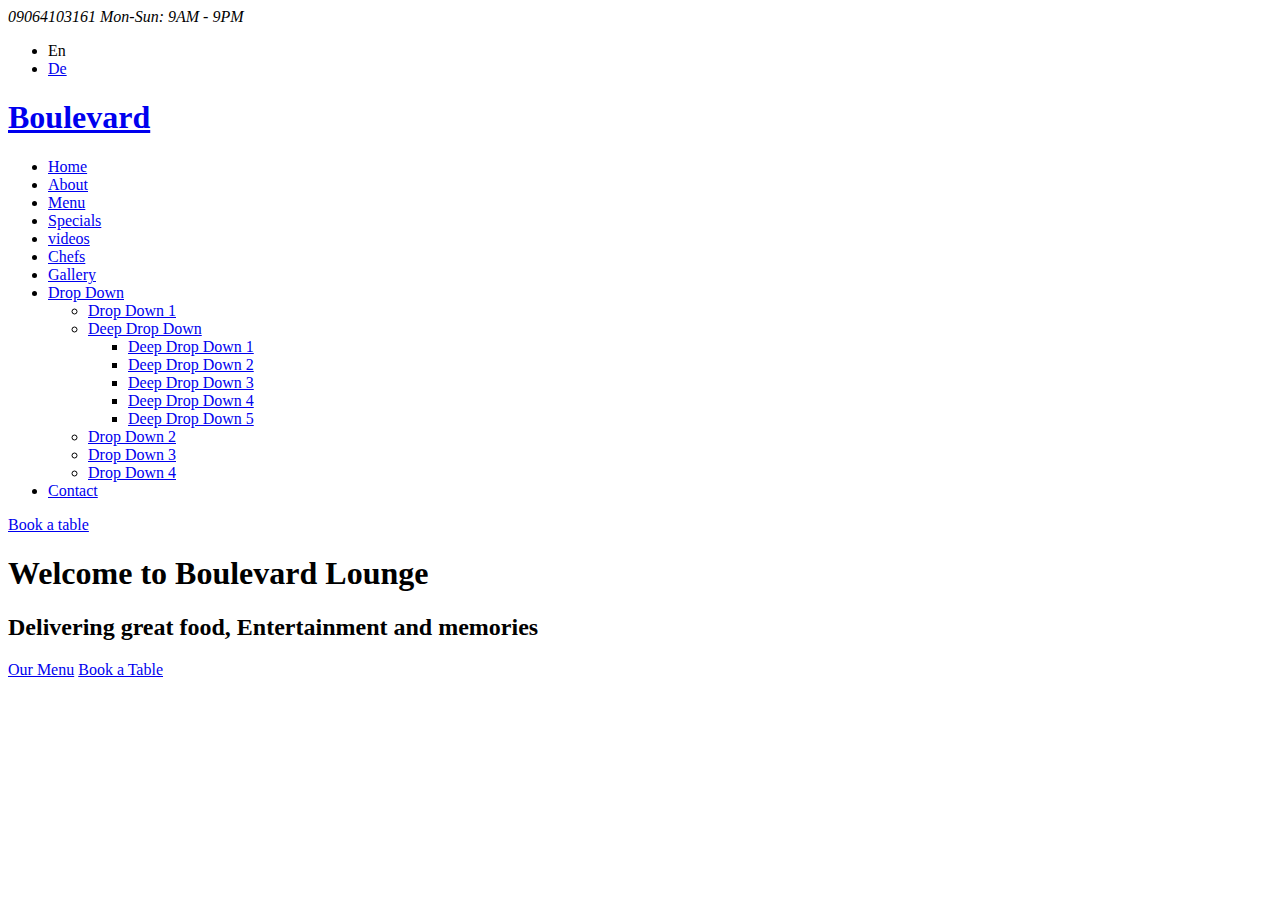
==== index.html @ d098022b "Update and rename home.html to index.html" ====
<!DOCTYPE html>
<html lang="en">

<head>
  <meta charset="utf-8">
  <meta content="width=device-width, initial-scale=1.0" name="viewport">

  <title>Restaurantly Bootstrap Template - Inner Page</title>
  <meta content="" name="description">
  <meta content="" name="keywords">

  <!-- Favicons -->
  <link href="assets/img/favicon.png" rel="icon">
  <link href="assets/img/apple-touch-icon.png" rel="apple-touch-icon">

  <!-- Google Fonts -->
  <link href="https://fonts.googleapis.com/css?family=Open+Sans:300,300i,400,400i,600,600i,700,700i|Playfair+Display:ital,wght@0,400;0,500;0,600;0,700;1,400;1,500;1,600;1,700|Poppins:300,300i,400,400i,500,500i,600,600i,700,700i" rel="stylesheet">

  <!-- Vendor CSS Files -->
  <link href="assets/vendor/animate.css/animate.min.css" rel="stylesheet">
  <link href="assets/vendor/aos/aos.css" rel="stylesheet">
  <link href="assets/vendor/bootstrap/css/bootstrap.min.css" rel="stylesheet">
  <link href="assets/vendor/bootstrap-icons/bootstrap-icons.css" rel="stylesheet">
  <link href="assets/vendor/boxicons/css/boxicons.min.css" rel="stylesheet">
  <link href="assets/vendor/glightbox/css/glightbox.min.css" rel="stylesheet">
  <link href="assets/vendor/swiper/swiper-bundle.min.css" rel="stylesheet">

  <!-- Template Main CSS File -->
  <link href="assets/css/index.css" rel="stylesheet">

  <!-- =======================================================
  * Template Name: Restaurantly
  * Updated: Sep 20 2023 with Bootstrap v5.3.2
  * Template URL: https://bootstrapmade.com/restaurantly-restaurant-template/
  * Author: BootstrapMade.com
  * License: https://bootstrapmade.com/license/
  ======================================================== -->
</head>

<body>

  <!-- ======= Top Bar ======= -->
  <div id="topbar" class="d-flex align-items-center fixed-top">
    <div class="container d-flex justify-content-center justify-content-md-between">

      <div class="contact-info d-flex align-items-center">
        <i class="bi bi-phone d-flex align-items-center"><span>09064103161</span></i>
        <i class="bi bi-clock d-flex align-items-center ms-4"><span> Mon-Sun: 9AM - 9PM</span></i>
      </div>

      <div class="languages d-none d-md-flex align-items-center">
        <ul>
          <li>En</li>
          <li><a href="#">De</a></li>
        </ul>
      </div>
    </div>
  </div>

  <!-- ======= Header ======= -->
  <header id="header" class="fixed-top d-flex align-items-cente">
    <div class="container-fluid container-xl d-flex align-items-center justify-content-lg-between">

      <h1 class="logo me-auto me-lg-0"><a href="index.html">Boulevard</a></h1>
      <!-- Uncomment below if you prefer to use an image logo -->
      <!-- <a href="index.html" class="logo me-auto me-lg-0"><img src="assets/img/logo.png" alt="" class="img-fluid"></a>-->

      <nav id="navbar" class="navbar order-last order-lg-0">
        <ul>
          <li><a class="nav-link scrollto " href="#hero">Home</a></li>
          <li><a class="nav-link scrollto" href="#about">About</a></li>
          <li><a class="nav-link scrollto" href="#menu">Menu</a></li>
          <li><a class="nav-link scrollto" href="#specials">Specials</a></li>
          <li><a class="nav-link scrollto" href="https://www.instagram.com/boulevard_lounge_ibadan">videos</a></li>
          <li><a class="nav-link scrollto" href="#chefs">Chefs</a></li>
          <li><a class="nav-link scrollto" href="#gallery">Gallery</a></li>
          <li class="dropdown"><a href="#"><span>Drop Down</span> <i class="bi bi-chevron-down"></i></a>
            <ul>
              <li><a href="#">Drop Down 1</a></li>
              <li class="dropdown"><a href="#"><span>Deep Drop Down</span> <i class="bi bi-chevron-right"></i></a>
                <ul>
                  <li><a href="#">Deep Drop Down 1</a></li>
                  <li><a href="#">Deep Drop Down 2</a></li>
                  <li><a href="#">Deep Drop Down 3</a></li>
                  <li><a href="#">Deep Drop Down 4</a></li>
                  <li><a href="#">Deep Drop Down 5</a></li>
                </ul>
              </li>
              <li><a href="#">Drop Down 2</a></li>
              <li><a href="#">Drop Down 3</a></li>
              <li><a href="#">Drop Down 4</a></li>
            </ul>
          </li>
          <li><a class="nav-link scrollto" href="#contact">Contact</a></li>
        </ul>
        <i class="bi bi-list mobile-nav-toggle"></i>
      </nav><!-- .navbar -->
      <a href="#book-a-table" class="book-a-table-btn scrollto d-none d-lg-flex">Book a table</a>

    </div>
  </header><!-- End Header -->
 <!-- ======= Hero Section ======= -->
 <section id="hero" class="d-flex align-items-center">
    <div class="container position-relative text-center text-lg-start" data-aos="zoom-in" data-aos-delay="100">
      <div class="row">
        <div class="col-lg-8">
          <h1>Welcome to <span>Boulevard Lounge</span></h1>
          <h2>Delivering great food, Entertainment and memories</h2>

          <div class="btns">
            <a href="#menu" class="btn-menu animated fadeInUp scrollto">Our Menu</a>
            <a href="#book-a-table" class="btn-book animated fadeInUp scrollto">Book a Table</a>
          </div>
        </div>
        <div class="col-lg-4 d-flex align-items-center justify-content-center position-relative" data-aos="zoom-in" data-aos-delay="200">
          <a href="https://www.youtube.com/watch?v=u6BOC7CDUTQ" class="glightbox play-btn"></a>
        </div>

      </div>
    </div>
  </section><!-- End Hero -->





  <!-- Vendor JS Files -->
  <script src="assets/vendor/aos/aos.js"></script>
  <script src="assets/vendor/bootstrap/js/bootstrap.bundle.min.js"></script>
  <script src="assets/vendor/glightbox/js/glightbox.min.js"></script>
  <script src="assets/vendor/isotope-layout/isotope.pkgd.min.js"></script>
  <script src="assets/vendor/swiper/swiper-bundle.min.js"></script>
  <script src="assets/vendor/php-email-form/validate.js"></script>

  <!-- Template Main JS File -->
  <script src="assets/js/main.js"></script>


  </body>
  </html>
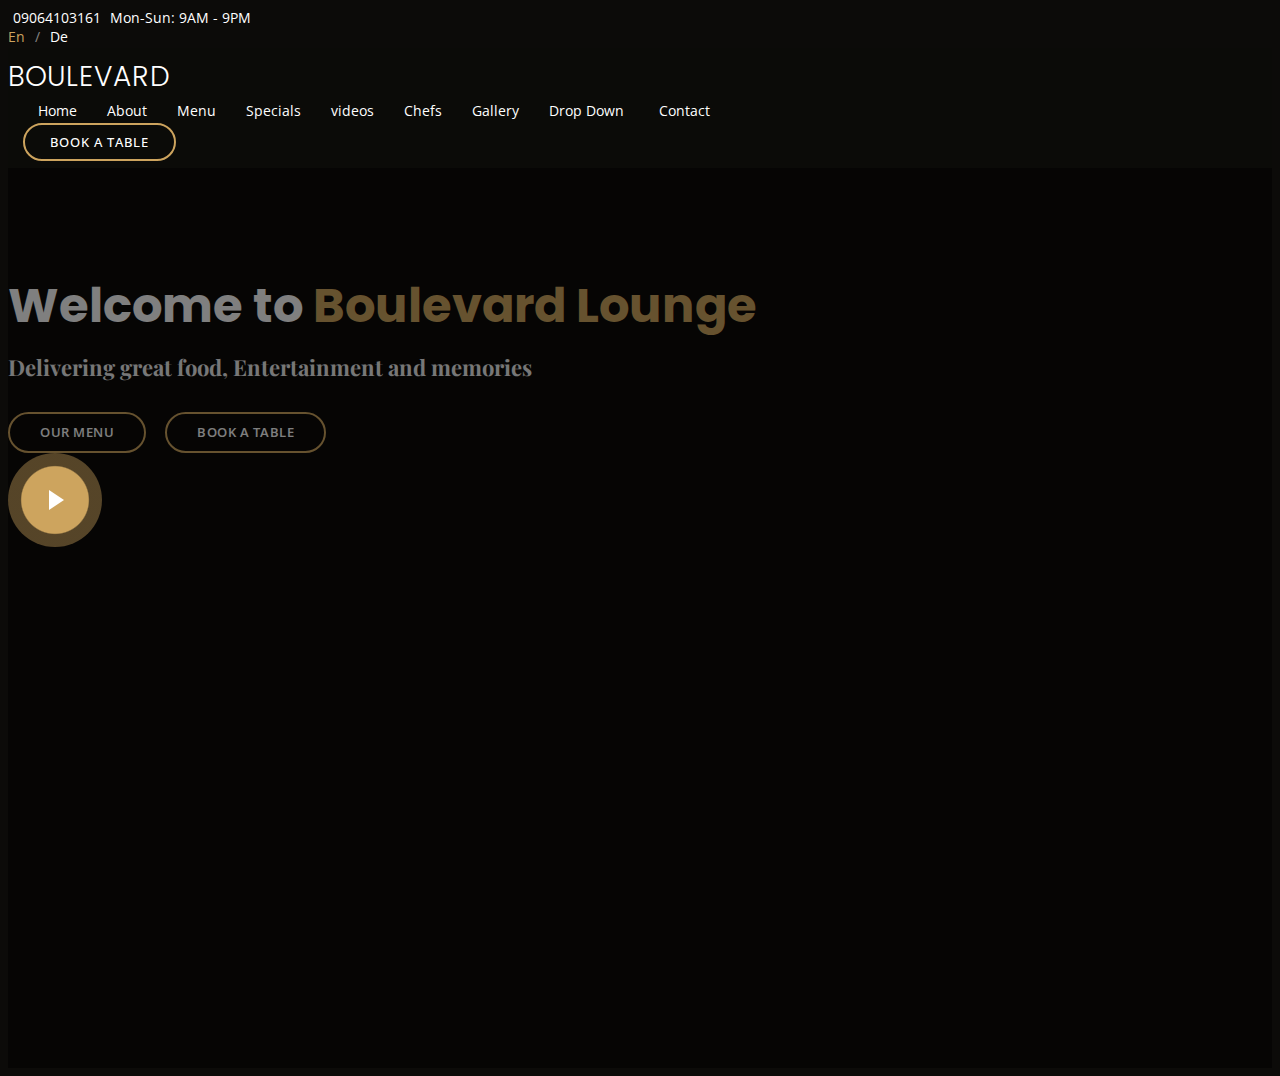
==== commit 0ab43dbf: "Update index.html" ====
--- a/index.html
+++ b/index.html
@@ -26,7 +26,7 @@
   <link href="assets/vendor/swiper/swiper-bundle.min.css" rel="stylesheet">
 
   <!-- Template Main CSS File -->
-  <link href="assets/css/index.css" rel="stylesheet">
+  <link href="../css/index.css" rel="stylesheet">
 
   <!-- =======================================================
   * Template Name: Restaurantly
--- a/css/index.css
+++ b/css/index.css
@@ -0,0 +1,1733 @@
+/**
+* Template Name: Restaurantly
+* Updated: Sep 20 2023 with Bootstrap v5.3.2
+* Template URL: https://bootstrapmade.com/restaurantly-restaurant-template/
+* Author: BootstrapMade.com
+* License: https://bootstrapmade.com/license/
+*/
+
+/*--------------------------------------------------------------
+# General
+--------------------------------------------------------------*/
+body {
+    font-family: "Open Sans", sans-serif;
+    background: #0c0b09;
+    color: #fff;
+  }
+  
+  a {
+    color: #cda45e;
+    text-decoration: none;
+  }
+  
+  a:hover {
+    color: #d9ba85;
+    text-decoration: none;
+  }
+  
+  h1,
+  h2,
+  h3,
+  h4,
+  h5,
+  h6 {
+    font-family: "Playfair Display", serif;
+  }
+  
+  /*--------------------------------------------------------------
+  # Preloader
+  --------------------------------------------------------------*/
+  #preloader {
+    position: fixed;
+    top: 0;
+    left: 0;
+    right: 0;
+    bottom: 0;
+    z-index: 9999;
+    overflow: hidden;
+    background: #1a1814;
+  }
+  
+  #preloader:before {
+    content: "";
+    position: fixed;
+    top: calc(50% - 30px);
+    left: calc(50% - 30px);
+    border: 6px solid #1a1814;
+    border-top-color: #cda45e;
+    border-bottom-color: #cda45e;
+    border-radius: 50%;
+    width: 60px;
+    height: 60px;
+    animation: animate-preloader 1s linear infinite;
+  }
+  
+  @keyframes animate-preloader {
+    0% {
+      transform: rotate(0deg);
+    }
+  
+    100% {
+      transform: rotate(360deg);
+    }
+  }
+  
+  /*--------------------------------------------------------------
+  # Back to top button
+  --------------------------------------------------------------*/
+  .back-to-top {
+    position: fixed;
+    visibility: hidden;
+    opacity: 0;
+    right: 15px;
+    bottom: 15px;
+    z-index: 996;
+    width: 44px;
+    height: 44px;
+    border-radius: 50px;
+    transition: all 0.4s;
+    border: 2px solid #cda45e;
+  }
+  
+  .back-to-top i {
+    font-size: 28px;
+    color: #cda45e;
+    line-height: 0;
+  }
+  
+  .back-to-top:hover {
+    background: #cda45e;
+    color: #1a1814;
+  }
+  
+  .back-to-top:hover i {
+    color: #444444;
+  }
+  
+  .back-to-top.active {
+    visibility: visible;
+    opacity: 1;
+  }
+  
+  /*--------------------------------------------------------------
+  # Disable aos animation delay on mobile devices
+  --------------------------------------------------------------*/
+  @media screen and (max-width: 768px) {
+    [data-aos-delay] {
+      transition-delay: 0 !important;
+    }
+  }
+  
+  /*--------------------------------------------------------------
+  # Top Bar
+  --------------------------------------------------------------*/
+  #topbar {
+    height: 40px;
+    font-size: 14px;
+    transition: all 0.5s;
+    z-index: 996;
+  }
+  
+  #topbar.topbar-scrolled {
+    top: -40px;
+  }
+  
+  #topbar .contact-info i {
+    font-style: normal;
+    color: #d9ba85;
+  }
+  
+  #topbar .contact-info i span {
+    padding-left: 5px;
+    color: #fff;
+  }
+  
+  #topbar .languages ul {
+    display: flex;
+    flex-wrap: wrap;
+    list-style: none;
+    padding: 0;
+    margin: 0;
+    color: #cda45e;
+  }
+  
+  #topbar .languages ul a {
+    color: white;
+  }
+  
+  #topbar .languages ul li+li {
+    padding-left: 10px;
+  }
+  
+  #topbar .languages ul li+li::before {
+    display: inline-block;
+    padding-right: 10px;
+    color: rgba(255, 255, 255, 0.5);
+    content: "/";
+  }
+  
+  /*--------------------------------------------------------------
+  # Header
+  --------------------------------------------------------------*/
+  #header {
+    background: rgba(12, 11, 9, 0.6);
+    border-bottom: 1px solid rgba(12, 11, 9, 0.6);
+    transition: all 0.5s;
+    z-index: 997;
+    padding: 15px 0;
+    top: 40px;
+  }
+  
+  #header.header-scrolled {
+    top: 0;
+    background: rgba(0, 0, 0, 0.85);
+    border-bottom: 1px solid #37332a;
+  }
+  
+  #header .logo {
+    font-size: 28px;
+    margin: 0;
+    padding: 0;
+    line-height: 1;
+    font-weight: 300;
+    letter-spacing: 1px;
+    text-transform: uppercase;
+    font-family: "Poppins", sans-serif;
+  }
+  
+  #header .logo a {
+    color: #fff;
+  }
+  
+  #header .logo img {
+    max-height: 40px;
+  }
+  
+  /*--------------------------------------------------------------
+  # Book a table button Menu
+  --------------------------------------------------------------*/
+  .book-a-table-btn {
+    margin: 0 0 0 15px;
+    border: 2px solid #cda45e;
+    color: #fff;
+    border-radius: 50px;
+    padding: 8px 25px;
+    text-transform: uppercase;
+    font-size: 13px;
+    font-weight: 500;
+    letter-spacing: 1px;
+    transition: 0.3s;
+  }
+  
+  .book-a-table-btn:hover {
+    background: #cda45e;
+    color: #fff;
+  }
+  
+  @media (max-width: 992px) {
+    .book-a-table-btn {
+      margin: 0 15px 0 0;
+      padding: 8px 20px;
+    }
+  }
+  
+  /*--------------------------------------------------------------
+  # Navigation Menu
+  --------------------------------------------------------------*/
+  /**
+  * Desktop Navigation 
+  */
+  .navbar {
+    padding: 0;
+  }
+  
+  .navbar ul {
+    margin: 0;
+    padding: 0;
+    display: flex;
+    list-style: none;
+    align-items: center;
+  }
+  
+  .navbar li {
+    position: relative;
+  }
+  
+  .navbar a,
+  .navbar a:focus {
+    display: flex;
+    align-items: center;
+    justify-content: space-between;
+    padding: 10px 0 10px 30px;
+    color: #fff;
+    white-space: nowrap;
+    transition: 0.3s;
+    font-size: 14px;
+  }
+  
+  .navbar a i,
+  .navbar a:focus i {
+    font-size: 12px;
+    line-height: 0;
+    margin-left: 5px;
+  }
+  
+  .navbar a:hover,
+  .navbar .active,
+  .navbar .active:focus,
+  .navbar li:hover>a {
+    color: #d9ba85;
+  }
+  
+  .navbar .dropdown ul {
+    display: block;
+    position: absolute;
+    left: 14px;
+    top: calc(100% + 30px);
+    margin: 0;
+    padding: 10px 0;
+    z-index: 99;
+    opacity: 0;
+    visibility: hidden;
+    background: #fff;
+    box-shadow: 0px 0px 30px rgba(127, 137, 161, 0.25);
+    transition: 0.3s;
+    border-radius: 4px;
+  }
+  
+  .navbar .dropdown ul li {
+    min-width: 200px;
+  }
+  
+  .navbar .dropdown ul a {
+    padding: 10px 20px;
+    color: #444444;
+  }
+  
+  .navbar .dropdown ul a i {
+    font-size: 12px;
+  }
+  
+  .navbar .dropdown ul a:hover,
+  .navbar .dropdown ul .active:hover,
+  .navbar .dropdown ul li:hover>a {
+    color: #cda45e;
+  }
+  
+  .navbar .dropdown:hover>ul {
+    opacity: 1;
+    top: 100%;
+    visibility: visible;
+  }
+  
+  .navbar .dropdown .dropdown ul {
+    top: 0;
+    left: calc(100% - 30px);
+    visibility: hidden;
+  }
+  
+  .navbar .dropdown .dropdown:hover>ul {
+    opacity: 1;
+    top: 0;
+    left: 100%;
+    visibility: visible;
+  }
+  
+  @media (max-width: 1366px) {
+    .navbar .dropdown .dropdown ul {
+      left: -90%;
+    }
+  
+    .navbar .dropdown .dropdown:hover>ul {
+      left: -100%;
+    }
+  }
+  
+  /**
+  * Mobile Navigation 
+  */
+  .mobile-nav-toggle {
+    color: #fff;
+    font-size: 28px;
+    cursor: pointer;
+    display: none;
+    line-height: 0;
+    transition: 0.5s;
+  }
+  
+  @media (max-width: 991px) {
+    .mobile-nav-toggle {
+      display: block;
+    }
+  
+    .navbar ul {
+      display: none;
+    }
+  }
+  
+  .navbar-mobile {
+    position: fixed;
+    overflow: hidden;
+    top: 0;
+    right: 0;
+    left: 0;
+    bottom: 0;
+    background: rgba(0, 0, 0, 0.9);
+    transition: 0.3s;
+    z-index: 999;
+  }
+  
+  .navbar-mobile .mobile-nav-toggle {
+    position: absolute;
+    top: 15px;
+    right: 15px;
+  }
+  
+  .navbar-mobile ul {
+    display: block;
+    position: absolute;
+    top: 55px;
+    right: 15px;
+    bottom: 15px;
+    left: 15px;
+    padding: 10px 0;
+    border-radius: 6px;
+    background-color: #fff;
+    overflow-y: auto;
+    transition: 0.3s;
+  }
+  
+  .navbar-mobile a,
+  .navbar-mobile a:focus {
+    padding: 10px 20px;
+    font-size: 15px;
+    color: #1a1814;
+  }
+  
+  .navbar-mobile a:hover,
+  .navbar-mobile .active,
+  .navbar-mobile li:hover>a {
+    color: #cda45e;
+  }
+  
+  .navbar-mobile .getstarted,
+  .navbar-mobile .getstarted:focus {
+    margin: 15px;
+  }
+  
+  .navbar-mobile .dropdown ul {
+    position: static;
+    display: none;
+    margin: 10px 20px;
+    padding: 10px 0;
+    z-index: 99;
+    opacity: 1;
+    visibility: visible;
+    background: #fff;
+    box-shadow: 0px 0px 30px rgba(127, 137, 161, 0.25);
+  }
+  
+  .navbar-mobile .dropdown ul li {
+    min-width: 200px;
+  }
+  
+  .navbar-mobile .dropdown ul a {
+    padding: 10px 20px;
+  }
+  
+  .navbar-mobile .dropdown ul a i {
+    font-size: 12px;
+  }
+  
+  .navbar-mobile .dropdown ul a:hover,
+  .navbar-mobile .dropdown ul .active:hover,
+  .navbar-mobile .dropdown ul li:hover>a {
+    color: #cda45e;
+  }
+  
+  .navbar-mobile .dropdown>.dropdown-active {
+    display: block;
+  }
+  
+  /*--------------------------------------------------------------
+  # Hero Section
+  --------------------------------------------------------------*/
+  #hero {
+    width: 100%;
+    height: 100vh;
+    background: url("../img/lounge.jpg") bottom center;
+    background-size: cover;
+    position: relative;
+    padding: 0;
+  }
+  
+  #hero:before {
+    content: "";
+    background: rgba(0, 0, 0, 0.5);
+    position: absolute;
+    bottom: 0;
+    top: 0;
+    left: 0;
+    right: 0;
+  }
+  
+  #hero .container {
+    padding-top: 110px;
+  }
+  
+  @media (max-width: 992px) {
+    #hero .container {
+      padding-top: 98px;
+    }
+  }
+  
+  #hero h1 {
+    margin: 0;
+    font-size: 48px;
+    font-weight: 700;
+    line-height: 56px;
+    color: #fff;
+    font-family: "Poppins", sans-serif;
+  }
+  
+  #hero h1 span {
+    color: #cda45e;
+  }
+  
+  #hero h2 {
+    color: #eee;
+    margin-bottom: 10px 0 0 0;
+    font-size: 22px;
+  }
+  
+  #hero .btns {
+    margin-top: 30px;
+  }
+  
+  #hero .btn-menu,
+  #hero .btn-book {
+    font-weight: 600;
+    font-size: 13px;
+    letter-spacing: 0.5px;
+    text-transform: uppercase;
+    display: inline-block;
+    padding: 12px 30px;
+    border-radius: 50px;
+    transition: 0.3s;
+    line-height: 1;
+    color: white;
+    border: 2px solid #cda45e;
+  }
+  
+  #hero .btn-menu:hover,
+  #hero .btn-book:hover {
+    background: #cda45e;
+    color: #fff;
+  }
+  
+  #hero .btn-book {
+    margin-left: 15px;
+  }
+  
+  #hero .play-btn {
+    width: 94px;
+    height: 94px;
+    background: radial-gradient(#cda45e 50%, rgba(205, 164, 94, 0.4) 52%);
+    border-radius: 50%;
+    display: block;
+    position: relative;
+    overflow: hidden;
+  }
+  
+  #hero .play-btn::after {
+    content: "";
+    position: absolute;
+    left: 50%;
+    top: 50%;
+    transform: translateX(-40%) translateY(-50%);
+    width: 0;
+    height: 0;
+    border-top: 10px solid transparent;
+    border-bottom: 10px solid transparent;
+    border-left: 15px solid #fff;
+    z-index: 100;
+    transition: all 400ms cubic-bezier(0.55, 0.055, 0.675, 0.19);
+  }
+  
+  #hero .play-btn::before {
+    content: "";
+    position: absolute;
+    width: 120px;
+    height: 120px;
+    animation-delay: 0s;
+    animation: pulsate-btn 2s;
+    animation-direction: forwards;
+    animation-iteration-count: infinite;
+    animation-timing-function: steps;
+    opacity: 1;
+    border-radius: 50%;
+    border: 5px solid rgba(205, 164, 94, 0.7);
+    top: -15%;
+    left: -15%;
+    background: rgba(198, 16, 0, 0);
+  }
+  
+  #hero .play-btn:hover::after {
+    border-left: 15px solid #cda45e;
+    transform: scale(20);
+  }
+  
+  #hero .play-btn:hover::before {
+    content: "";
+    position: absolute;
+    left: 50%;
+    top: 50%;
+    transform: translateX(-40%) translateY(-50%);
+    width: 0;
+    height: 0;
+    border: none;
+    border-top: 10px solid transparent;
+    border-bottom: 10px solid transparent;
+    border-left: 15px solid #fff;
+    z-index: 200;
+    animation: none;
+    border-radius: 0;
+  }
+  
+  @media (min-width: 1366px) {
+    #hero {
+      background-attachment: fixed;
+    }
+  }
+  
+  @media (max-width: 992px) {
+    #hero .play-btn {
+      margin-top: 30px;
+    }
+  }
+  
+  @media (max-height: 500px) {
+    #hero {
+      height: auto;
+    }
+  
+    #hero .container {
+      padding-top: 130px;
+      padding-bottom: 60px;
+    }
+  }
+  
+  @media (max-width: 768px) {
+    #hero h1 {
+      font-size: 28px;
+      line-height: 36px;
+    }
+  
+    #hero h2 {
+      font-size: 18px;
+      line-height: 24px;
+    }
+  }
+  
+  @keyframes pulsate-btn {
+    0% {
+      transform: scale(0.6, 0.6);
+      opacity: 1;
+    }
+  
+    100% {
+      transform: scale(1, 1);
+      opacity: 0;
+    }
+  }
+  
+  /*--------------------------------------------------------------
+  # Sections General
+  --------------------------------------------------------------*/
+  section {
+    padding: 60px 0;
+    overflow: hidden;
+  }
+  
+  .section-bg {
+    background-color: #1a1814;
+  }
+  
+  .section-title {
+    padding-bottom: 40px;
+  }
+  
+  .section-title h2 {
+    font-size: 14px;
+    font-weight: 500;
+    padding: 0;
+    line-height: 1px;
+    margin: 0 0 5px 0;
+    letter-spacing: 2px;
+    text-transform: uppercase;
+    color: #aaaaaa;
+    font-family: "Poppins", sans-serif;
+  }
+  
+  .section-title h2::after {
+    content: "";
+    width: 120px;
+    height: 1px;
+    display: inline-block;
+    background: rgba(255, 255, 255, 0.2);
+    margin: 4px 10px;
+  }
+  
+  .section-title p {
+    margin: 0;
+    margin: 0;
+    font-size: 36px;
+    font-weight: 700;
+    font-family: "Playfair Display", serif;
+    color: #cda45e;
+  }
+  
+  /*--------------------------------------------------------------
+  # About
+  --------------------------------------------------------------*/
+  .breadcrumbs {
+    padding: 15px 0;
+    background: #1d1b16;
+    margin-top: 110px;
+  }
+  
+  @media (max-width: 992px) {
+    .breadcrumbs {
+      margin-top: 98px;
+    }
+  }
+  
+  .breadcrumbs h2 {
+    font-size: 26px;
+    font-weight: 300;
+  }
+  
+  .breadcrumbs ol {
+    display: flex;
+    flex-wrap: wrap;
+    list-style: none;
+    padding: 0;
+    margin: 0;
+    font-size: 14px;
+  }
+  
+  .breadcrumbs ol li+li {
+    padding-left: 10px;
+  }
+  
+  .breadcrumbs ol li+li::before {
+    display: inline-block;
+    padding-right: 10px;
+    color: #37332a;
+    content: "/";
+  }
+  
+  @media (max-width: 768px) {
+    .breadcrumbs .d-flex {
+      display: block !important;
+    }
+  
+    .breadcrumbs ol {
+      display: block;
+    }
+  
+    .breadcrumbs ol li {
+      display: inline-block;
+    }
+  }
+  
+  /*--------------------------------------------------------------
+  # About
+  --------------------------------------------------------------*/
+  .about {
+    background: url("../img/about-bg.jpg") center center;
+    background-size: cover;
+    position: relative;
+    padding: 80px 0;
+  }
+  
+  .about:before {
+    content: "";
+    background: rgba(0, 0, 0, 0.8);
+    position: absolute;
+    bottom: 0;
+    top: 0;
+    left: 0;
+    right: 0;
+  }
+  
+  .about .about-img {
+    position: relative;
+    transition: 0.5s;
+  }
+  
+  .about .about-img img {
+    max-width: 100%;
+    border: 4px solid rgba(255, 255, 255, 0.2);
+    position: relative;
+  }
+  
+  .about .about-img::before {
+    position: absolute;
+    left: 20px;
+    top: 20px;
+    width: 60px;
+    height: 60px;
+    z-index: 1;
+    content: "";
+    border-left: 5px solid #cda45e;
+    border-top: 5px solid #cda45e;
+    transition: 0.5s;
+  }
+  
+  .about .about-img::after {
+    position: absolute;
+    right: 20px;
+    bottom: 20px;
+    width: 60px;
+    height: 60px;
+    z-index: 2;
+    content: "";
+    border-right: 5px solid #cda45e;
+    border-bottom: 5px solid #cda45e;
+    transition: 0.5s;
+  }
+  
+  .about .about-img:hover {
+    transform: scale(1.03);
+  }
+  
+  .about .about-img:hover::before {
+    left: 10px;
+    top: 10px;
+  }
+  
+  .about .about-img:hover::after {
+    right: 10px;
+    bottom: 10px;
+  }
+  
+  .about .content {
+    position: relative;
+  }
+  
+  .about .content h3 {
+    font-weight: 600;
+    font-size: 26px;
+  }
+  
+  .about .content ul {
+    list-style: none;
+    padding: 0;
+  }
+  
+  .about .content ul li {
+    padding-bottom: 10px;
+  }
+  
+  .about .content ul i {
+    font-size: 20px;
+    padding-right: 4px;
+    color: #cda45e;
+  }
+  
+  .about .content p:last-child {
+    margin-bottom: 0;
+  }
+  
+  @media (min-width: 1024px) {
+    .about {
+      background-attachment: fixed;
+    }
+  }
+  
+  /*--------------------------------------------------------------
+  # Why Us
+  --------------------------------------------------------------*/
+  .why-us .box {
+    padding: 50px 30px;
+    box-shadow: 0px 2px 15px rgba(0, 0, 0, 0.1);
+    transition: all ease-in-out 0.3s;
+    background: #1a1814;
+  }
+  
+  .why-us .box span {
+    display: block;
+    font-size: 28px;
+    font-weight: 700;
+    color: #cda45e;
+  }
+  
+  .why-us .box h4 {
+    font-size: 24px;
+    font-weight: 600;
+    padding: 0;
+    margin: 20px 0;
+    color: rgba(255, 255, 255, 0.8);
+  }
+  
+  .why-us .box p {
+    color: #aaaaaa;
+    font-size: 15px;
+    margin: 0;
+    padding: 0;
+  }
+  
+  .why-us .box:hover {
+    background: #cda45e;
+    padding: 30px 30px 70px 30px;
+    box-shadow: 10px 15px 30px rgba(0, 0, 0, 0.18);
+  }
+  
+  .why-us .box:hover span,
+  .why-us .box:hover h4,
+  .why-us .box:hover p {
+    color: #fff;
+  }
+  
+  /*--------------------------------------------------------------
+  # Menu Section
+  --------------------------------------------------------------*/
+  .menu #menu-flters {
+    padding: 0;
+    margin: 0 auto 0 auto;
+    list-style: none;
+    text-align: center;
+    border-radius: 50px;
+  }
+  
+  .menu #menu-flters li {
+    cursor: pointer;
+    display: inline-block;
+    padding: 8px 12px 10px 12px;
+    font-size: 16px;
+    font-weight: 500;
+    line-height: 1;
+    color: #fff;
+    margin-bottom: 10px;
+    transition: all ease-in-out 0.3s;
+    border-radius: 50px;
+    font-family: "Playfair Display", serif;
+  }
+  
+  .menu #menu-flters li:hover,
+  .menu #menu-flters li.filter-active {
+    color: #cda45e;
+  }
+  
+  .menu #menu-flters li:last-child {
+    margin-right: 0;
+  }
+  
+  .menu .menu-item {
+    margin-top: 50px;
+  }
+  
+  .menu .menu-img {
+    width: 70px;
+    border-radius: 50%;
+    float: left;
+    border: 5px solid rgba(255, 255, 255, 0.2);
+  }
+  
+  .menu .menu-content {
+    margin-left: 85px;
+    overflow: hidden;
+    display: flex;
+    justify-content: space-between;
+    position: relative;
+  }
+  
+  .menu .menu-content::after {
+    content: "......................................................................" "...................................................................." "....................................................................";
+    position: absolute;
+    left: 20px;
+    right: 0;
+    top: -4px;
+    z-index: 1;
+    color: #bab3a6;
+    font-family: Arial, "Helvetica Neue", Helvetica, sans-serif;
+  }
+  
+  .menu .menu-content a {
+    padding-right: 10px;
+    background: #1a1814;
+    position: relative;
+    z-index: 3;
+    font-weight: 700;
+    color: white;
+    transition: 0.3s;
+  }
+  
+  .menu .menu-content a:hover {
+    color: #cda45e;
+  }
+  
+  .menu .menu-content span {
+    background: #1a1814;
+    position: relative;
+    z-index: 3;
+    padding: 0 10px;
+    font-weight: 600;
+    color: #cda45e;
+  }
+  
+  .menu .menu-ingredients {
+    margin-left: 85px;
+    font-style: italic;
+    font-size: 14px;
+    font-family: "Poppins", sans-serif;
+    color: rgba(255, 255, 255, 0.5);
+  }
+  
+  /*--------------------------------------------------------------
+  # Specials
+  --------------------------------------------------------------*/
+  .specials {
+    overflow: hidden;
+  }
+  
+  .specials .nav-tabs {
+    border: 0;
+  }
+  
+  .specials .nav-link {
+    border: 0;
+    padding: 12px 15px;
+    transition: 0.3s;
+    color: #fff;
+    border-radius: 0;
+    border-right: 2px solid #cda45e;
+    font-weight: 600;
+    font-size: 15px;
+  }
+  
+  .specials .nav-link:hover {
+    color: #cda45e;
+  }
+  
+  .specials .nav-link.active {
+    color: #1a1814;
+    background: #cda45e;
+    border-color: #cda45e;
+  }
+  
+  .specials .nav-link:hover {
+    border-color: #cda45e;
+  }
+  
+  .specials .tab-pane.active {
+    animation: fadeIn 0.5s ease-out;
+  }
+  
+  .specials .details h3 {
+    font-size: 26px;
+    font-weight: 600;
+    margin-bottom: 20px;
+    color: #fff;
+  }
+  
+  .specials .details p {
+    color: #aaaaaa;
+  }
+  
+  .specials .details p:last-child {
+    margin-bottom: 0;
+  }
+  
+  @media (max-width: 992px) {
+    .specials .nav-link {
+      border: 0;
+      padding: 15px;
+    }
+  }
+  
+  /*--------------------------------------------------------------
+  # Events
+  --------------------------------------------------------------*/
+  .events {
+    background: url(../img/events-bg.jpg) center center no-repeat;
+    background-size: cover;
+    position: relative;
+  }
+  
+  .events::before {
+    content: "";
+    background-color: rgba(0, 0, 0, 0.8);
+    position: absolute;
+    top: 0;
+    right: 0;
+    left: 0;
+    bottom: 0;
+  }
+  
+  .events .section-title h2 {
+    color: #fff;
+  }
+  
+  .events .container {
+    position: relative;
+  }
+  
+  @media (min-width: 1024px) {
+    .events {
+      background-attachment: fixed;
+    }
+  }
+  
+  .events .events-carousel {
+    background: rgba(255, 255, 255, 0.08);
+    padding: 30px;
+  }
+  
+  .events .event-item {
+    color: #fff;
+  }
+  
+  .events .event-item h3 {
+    font-weight: 600;
+    font-size: 26px;
+    color: #cda45e;
+  }
+  
+  .events .event-item .price {
+    font-size: 26px;
+    font-family: "Open Sans", sans-serif;
+    font-weight: 700;
+    margin-bottom: 15px;
+  }
+  
+  .events .event-item .price span {
+    border-bottom: 2px solid #cda45e;
+  }
+  
+  .events .event-item ul {
+    list-style: none;
+    padding: 0;
+  }
+  
+  .events .event-item ul li {
+    padding-bottom: 10px;
+  }
+  
+  .events .event-item ul i {
+    font-size: 20px;
+    padding-right: 4px;
+    color: #cda45e;
+  }
+  
+  .events .event-item p:last-child {
+    margin-bottom: 0;
+  }
+  
+  .events .swiper-pagination {
+    margin-top: 30px;
+    position: relative;
+  }
+  
+  .events .swiper-pagination .swiper-pagination-bullet {
+    width: 12px;
+    height: 12px;
+    background-color: rgba(255, 255, 255, 0.4);
+    opacity: 1;
+  }
+  
+  .events .swiper-pagination .swiper-pagination-bullet-active {
+    background-color: #cda45e;
+  }
+  
+  /*--------------------------------------------------------------
+  # Book A Table
+  --------------------------------------------------------------*/
+  .book-a-table .php-email-form {
+    width: 100%;
+  }
+  
+  .book-a-table .php-email-form .form-group {
+    padding-bottom: 8px;
+  }
+  
+  .book-a-table .php-email-form .validate {
+    display: none;
+    color: red;
+    margin: 0 0 15px 0;
+    font-weight: 400;
+    font-size: 13px;
+  }
+  
+  .book-a-table .php-email-form .error-message {
+    display: none;
+    color: #fff;
+    background: #ed3c0d;
+    text-align: left;
+    padding: 15px;
+    font-weight: 600;
+  }
+  
+  .book-a-table .php-email-form .error-message br+br {
+    margin-top: 25px;
+  }
+  
+  .book-a-table .php-email-form .sent-message {
+    display: none;
+    color: #fff;
+    background: #18d26e;
+    text-align: center;
+    padding: 15px;
+    font-weight: 600;
+  }
+  
+  .book-a-table .php-email-form .loading {
+    display: none;
+    text-align: center;
+    padding: 15px;
+  }
+  
+  .book-a-table .php-email-form .loading:before {
+    content: "";
+    display: inline-block;
+    border-radius: 50%;
+    width: 24px;
+    height: 24px;
+    margin: 0 10px -6px 0;
+    border: 3px solid #cda45e;
+    border-top-color: #1a1814;
+    animation: animate-loading 1s linear infinite;
+  }
+  
+  .book-a-table .php-email-form input,
+  .book-a-table .php-email-form textarea {
+    border-radius: 0;
+    box-shadow: none;
+    font-size: 14px;
+    background: #0c0b09;
+    border-color: #625b4b;
+    color: white;
+  }
+  
+  .book-a-table .php-email-form input::-moz-placeholder,
+  .book-a-table .php-email-form textarea::-moz-placeholder {
+    color: #a49b89;
+  }
+  
+  .book-a-table .php-email-form input::placeholder,
+  .book-a-table .php-email-form textarea::placeholder {
+    color: #a49b89;
+  }
+  
+  .book-a-table .php-email-form input:focus,
+  .book-a-table .php-email-form textarea:focus {
+    border-color: #cda45e;
+  }
+  
+  .book-a-table .php-email-form input {
+    height: 44px;
+  }
+  
+  .book-a-table .php-email-form textarea {
+    padding: 10px 12px;
+  }
+  
+  .book-a-table .php-email-form button[type=submit] {
+    background: #cda45e;
+    border: 0;
+    padding: 10px 35px;
+    color: #fff;
+    transition: 0.4s;
+    border-radius: 50px;
+  }
+  
+  .book-a-table .php-email-form button[type=submit]:hover {
+    background: #d3af71;
+  }
+  
+  /*--------------------------------------------------------------
+  # Testimonials
+  --------------------------------------------------------------*/
+  .testimonials .testimonials-carousel,
+  .testimonials .testimonials-slider {
+    overflow: hidden;
+  }
+  
+  .testimonials .testimonial-item {
+    box-sizing: content-box;
+    min-height: 320px;
+  }
+  
+  .testimonials .testimonial-item .testimonial-img {
+    width: 90px;
+    border-radius: 50%;
+    margin: -40px 0 0 40px;
+    position: relative;
+    z-index: 2;
+    border: 6px solid rgba(255, 255, 255, 0.2);
+  }
+  
+  .testimonials .testimonial-item h3 {
+    font-size: 18px;
+    font-weight: bold;
+    margin: 10px 0 5px 45px;
+    color: white;
+  }
+  
+  .testimonials .testimonial-item h4 {
+    font-size: 14px;
+    color: rgba(255, 255, 255, 0.6);
+    margin: 0 0 0 45px;
+  }
+  
+  .testimonials .testimonial-item .quote-icon-left,
+  .testimonials .testimonial-item .quote-icon-right {
+    color: #d3af71;
+    font-size: 26px;
+  }
+  
+  .testimonials .testimonial-item .quote-icon-left {
+    display: inline-block;
+    left: -5px;
+    position: relative;
+  }
+  
+  .testimonials .testimonial-item .quote-icon-right {
+    display: inline-block;
+    right: -5px;
+    position: relative;
+    top: 10px;
+  }
+  
+  .testimonials .testimonial-item p {
+    font-style: italic;
+    margin: 0 15px 0 15px;
+    padding: 20px 20px 60px 20px;
+    background: #26231d;
+    position: relative;
+    border-radius: 6px;
+    position: relative;
+    z-index: 1;
+  }
+  
+  .testimonials .swiper-pagination {
+    margin-top: 30px;
+    position: relative;
+  }
+  
+  .testimonials .swiper-pagination .swiper-pagination-bullet {
+    width: 12px;
+    height: 12px;
+    background-color: rgba(255, 255, 255, 0.4);
+    opacity: 1;
+  }
+  
+  .testimonials .swiper-pagination .swiper-pagination-bullet-active {
+    background-color: #cda45e;
+  }
+  
+  /*--------------------------------------------------------------
+  # Gallery
+  --------------------------------------------------------------*/
+  .gallery .gallery-item {
+    overflow: hidden;
+    border-right: 3px solid #454035;
+    border-bottom: 3px solid #454035;
+  }
+  
+  .gallery .gallery-item img {
+    transition: all ease-in-out 0.4s;
+  }
+  
+  .gallery .gallery-item:hover img {
+    transform: scale(1.1);
+  }
+  
+  /*--------------------------------------------------------------
+  # Chefs
+  --------------------------------------------------------------*/
+  .chefs .member {
+    text-align: center;
+    margin-bottom: 20px;
+    background: #343a40;
+    position: relative;
+    overflow: hidden;
+  }
+  
+  .chefs .member .member-info {
+    opacity: 0;
+    position: absolute;
+    bottom: 0;
+    top: 0;
+    left: 0;
+    right: 0;
+    transition: 0.2s;
+  }
+  
+  .chefs .member .member-info-content {
+    position: absolute;
+    left: 0;
+    right: 0;
+    bottom: 10px;
+    transition: bottom 0.4s;
+  }
+  
+  .chefs .member .member-info-content h4 {
+    font-weight: 700;
+    margin-bottom: 2px;
+    font-size: 18px;
+    color: #fff;
+  }
+  
+  .chefs .member .member-info-content span {
+    font-style: italic;
+    display: block;
+    font-size: 13px;
+    color: #fff;
+  }
+  
+  .chefs .member .social {
+    position: absolute;
+    left: 0;
+    bottom: -38px;
+    right: 0;
+    height: 48px;
+    transition: bottom ease-in-out 0.4s;
+    text-align: center;
+  }
+  
+  .chefs .member .social a {
+    transition: color 0.3s;
+    color: #fff;
+    margin: 0 10px;
+    display: inline-block;
+  }
+  
+  .chefs .member .social a:hover {
+    color: #cda45e;
+  }
+  
+  .chefs .member .social i {
+    font-size: 18px;
+    margin: 0 2px;
+  }
+  
+  .chefs .member:hover .member-info {
+    background: linear-gradient(0deg, rgba(0, 0, 0, 0.9) 0%, rgba(0, 0, 0, 0.8) 20%, rgba(0, 212, 255, 0) 100%);
+    opacity: 1;
+    transition: 0.4s;
+  }
+  
+  .chefs .member:hover .member-info-content {
+    bottom: 60px;
+    transition: bottom 0.4s;
+  }
+  
+  .chefs .member:hover .social {
+    bottom: 0;
+    transition: bottom ease-in-out 0.4s;
+  }
+  
+  /*--------------------------------------------------------------
+  # Contact
+  --------------------------------------------------------------*/
+  .contact .info {
+    width: 100%;
+  }
+  
+  .contact .info i {
+    font-size: 20px;
+    float: left;
+    width: 44px;
+    height: 44px;
+    background: #cda45e;
+    display: flex;
+    justify-content: center;
+    align-items: center;
+    border-radius: 50px;
+    transition: all 0.3s ease-in-out;
+  }
+  
+  .contact .info h4 {
+    padding: 0 0 0 60px;
+    font-size: 18px;
+    font-weight: 500;
+    margin-bottom: 5px;
+    font-family: "Poppins", sans-serif;
+  }
+  
+  .contact .info p {
+    padding: 0 0 0 60px;
+    margin-bottom: 0;
+    font-size: 14px;
+    color: #bab3a6;
+  }
+  
+  .contact .info .open-hours,
+  .contact .info .email,
+  .contact .info .phone {
+    margin-top: 40px;
+  }
+  
+  .contact .php-email-form {
+    width: 100%;
+  }
+  
+  .contact .php-email-form .form-group {
+    padding-bottom: 8px;
+  }
+  
+  .contact .php-email-form .validate {
+    display: none;
+    color: red;
+    margin: 0 0 15px 0;
+    font-weight: 400;
+    font-size: 13px;
+  }
+  
+  .contact .php-email-form .error-message {
+    display: none;
+    color: #fff;
+    background: #ed3c0d;
+    text-align: center;
+    padding: 15px;
+    font-weight: 600;
+  }
+  
+  .contact .php-email-form .sent-message {
+    display: none;
+    color: #fff;
+    background: #18d26e;
+    text-align: center;
+    padding: 15px;
+    font-weight: 600;
+  }
+  
+  .contact .php-email-form .loading {
+    display: none;
+    text-align: center;
+    padding: 15px;
+  }
+  
+  .contact .php-email-form .loading:before {
+    content: "";
+    display: inline-block;
+    border-radius: 50%;
+    width: 24px;
+    height: 24px;
+    margin: 0 10px -6px 0;
+    border: 3px solid #cda45e;
+    border-top-color: #1a1814;
+    animation: animate-loading 1s linear infinite;
+  }
+  
+  .contact .php-email-form input,
+  .contact .php-email-form textarea {
+    border-radius: 0;
+    box-shadow: none;
+    font-size: 14px;
+    background: #0c0b09;
+    border-color: #625b4b;
+    color: white;
+  }
+  
+  .contact .php-email-form input::-moz-placeholder,
+  .contact .php-email-form textarea::-moz-placeholder {
+    color: #a49b89;
+  }
+  
+  .contact .php-email-form input::placeholder,
+  .contact .php-email-form textarea::placeholder {
+    color: #a49b89;
+  }
+  
+  .contact .php-email-form input:focus,
+  .contact .php-email-form textarea:focus {
+    border-color: #cda45e;
+  }
+  
+  .contact .php-email-form input {
+    height: 44px;
+  }
+  
+  .contact .php-email-form textarea {
+    padding: 10px 12px;
+  }
+  
+  .contact .php-email-form button[type=submit] {
+    background: #cda45e;
+    border: 0;
+    padding: 10px 35px;
+    color: #fff;
+    transition: 0.4s;
+    border-radius: 50px;
+  }
+  
+  .contact .php-email-form button[type=submit]:hover {
+    background: #d3af71;
+  }
+  
+  @keyframes animate-loading {
+    0% {
+      transform: rotate(0deg);
+    }
+  
+    100% {
+      transform: rotate(360deg);
+    }
+  }
+  
+  /*--------------------------------------------------------------
+  # Footer
+  --------------------------------------------------------------*/
+  #footer {
+    background: black;
+    padding: 0 0 30px 0;
+    color: #fff;
+    font-size: 14px;
+  }
+  
+  #footer .footer-top {
+    background: #0c0b09;
+    border-top: 1px solid #37332a;
+    border-bottom: 1px solid #28251f;
+    padding: 60px 0 30px 0;
+  }
+  
+  #footer .footer-top .footer-info {
+    margin-bottom: 30px;
+  }
+  
+  #footer .footer-top .footer-info h3 {
+    font-size: 24px;
+    margin: 0 0 20px 0;
+    padding: 2px 0 2px 0;
+    line-height: 1;
+    font-weight: 300;
+    text-transform: uppercase;
+    font-family: "Poppins", sans-serif;
+  }
+  
+  #footer .footer-top .footer-info p {
+    font-size: 14px;
+    line-height: 24px;
+    margin-bottom: 0;
+    font-family: "Playfair Display", serif;
+    color: #fff;
+  }
+  
+  #footer .footer-top .social-links a {
+    font-size: 18px;
+    display: inline-block;
+    background: #28251f;
+    color: #fff;
+    line-height: 1;
+    padding: 8px 0;
+    margin-right: 4px;
+    border-radius: 50%;
+    text-align: center;
+    width: 36px;
+    height: 36px;
+    transition: 0.3s;
+  }
+  
+  #footer .footer-top .social-links a:hover {
+    background: #cda45e;
+    color: #fff;
+    text-decoration: none;
+  }
+  
+  #footer .footer-top h4 {
+    font-size: 16px;
+    font-weight: 600;
+    color: #fff;
+    position: relative;
+    padding-bottom: 12px;
+  }
+  
+  #footer .footer-top .footer-links {
+    margin-bottom: 30px;
+  }
+  
+  #footer .footer-top .footer-links ul {
+    list-style: none;
+    padding: 0;
+    margin: 0;
+  }
+  
+  #footer .footer-top .footer-links ul i {
+    padding-right: 2px;
+    color: #cda45e;
+    font-size: 18px;
+    line-height: 1;
+  }
+  
+  #footer .footer-top .footer-links ul li {
+    padding: 10px 0;
+    display: flex;
+    align-items: center;
+  }
+  
+  #footer .footer-top .footer-links ul li:first-child {
+    padding-top: 0;
+  }
+  
+  #footer .footer-top .footer-links ul a {
+    color: #fff;
+    transition: 0.3s;
+    display: inline-block;
+    line-height: 1;
+  }
+  
+  #footer .footer-top .footer-links ul a:hover {
+    color: #cda45e;
+  }
+  
+  #footer .footer-top .footer-newsletter form {
+    margin-top: 30px;
+    background: #28251f;
+    padding: 6px 10px;
+    position: relative;
+    border-radius: 50px;
+    border: 1px solid #454035;
+  }
+  
+  #footer .footer-top .footer-newsletter form input[type=email] {
+    border: 0;
+    padding: 4px;
+    width: calc(100% - 110px);
+    background: #28251f;
+    color: white;
+  }
+  
+  #footer .footer-top .footer-newsletter form input[type=submit] {
+    position: absolute;
+    top: -1px;
+    right: -1px;
+    bottom: -1px;
+    border: 0;
+    background: none;
+    font-size: 16px;
+    padding: 0 20px 2px 20px;
+    background: #cda45e;
+    color: #fff;
+    transition: 0.3s;
+    border-radius: 50px;
+  }
+  
+  #footer .footer-top .footer-newsletter form input[type=submit]:hover {
+    background: #d3af71;
+  }
+  
+  #footer .copyright {
+    text-align: center;
+    padding-top: 30px;
+  }
+  
+  #footer .credits {
+    padding-top: 10px;
+    text-align: center;
+    font-size: 13px;
+    color: #fff;
+  }